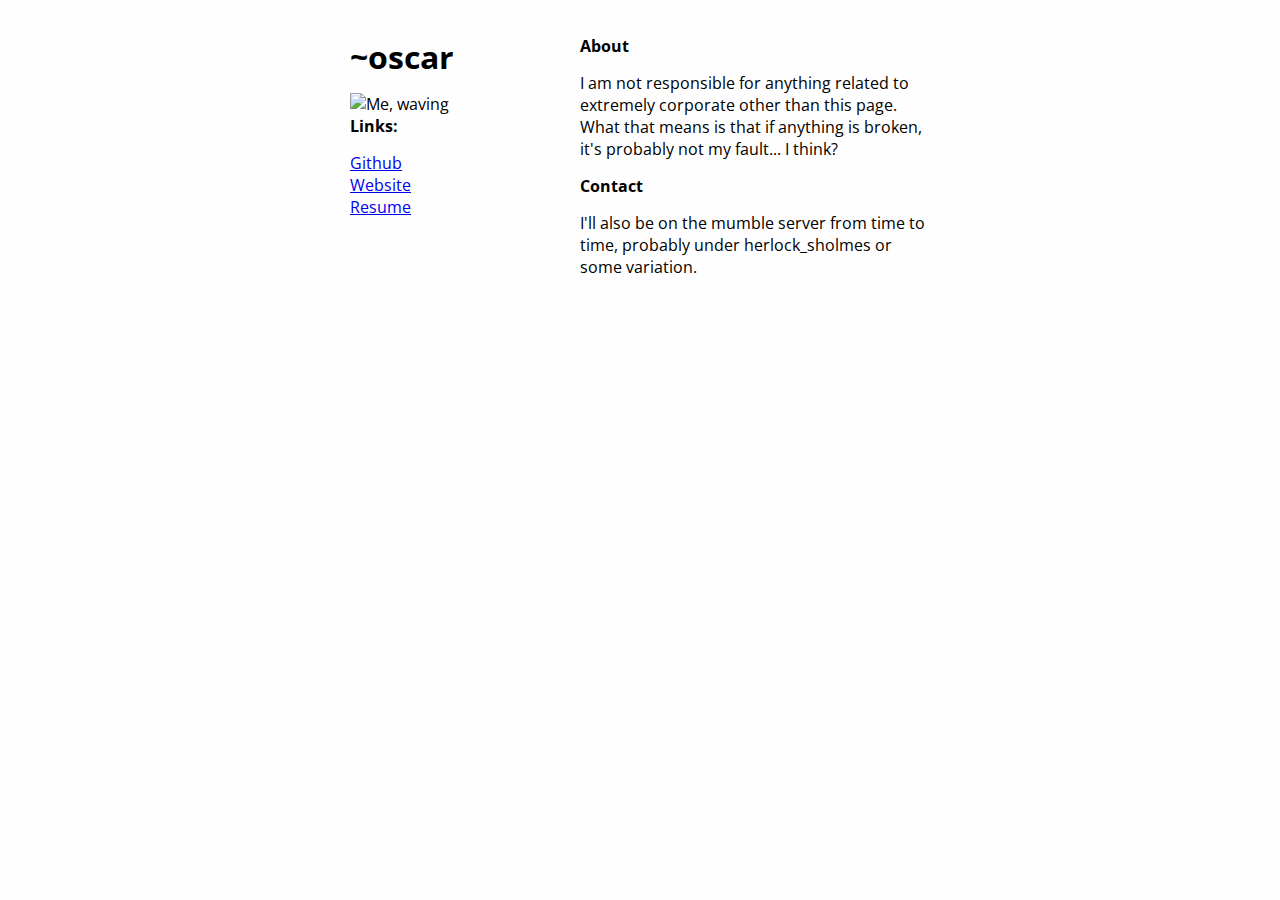
==== index.html @ f19b45e2 "Initial commit" ====
<!DOCTYPE html>
<html lang="en">
    <head>
        <meta charset="UTF-8">
        <meta name="viewport" content="width=device-width, initial-scale=1">
        <title>~oscar</title>
        <link rel="icon" href="res/awwThumbs.svg" sizes="any" type="image/svg+xml"/>
        <link rel="stylesheet" href="styles.css">
        <link rel="preconnect" href="https://fonts.googleapis.com">
        <link rel="preconnect" href="https://fonts.gstatic.com" crossorigin>
        <link href="https://fonts.googleapis.com/css2?family=Open+Sans&display=swap" rel="stylesheet">
    </head>

    <body>
        <div class="main">
            <header>
                <h1>~oscar</h1>
                <img alt="Me, waving" src="res/awwWave.png" type="image/png" width="200px">
                <h2>Links:</h2>
                <a href="https://github.com/LordExodius">Github</a>
                <br>
                <a href="https://awwscar.ca">Website</a>
                <br>
                <a href="res/resume.pdf">Resume</a>
            </header>

            <div id="content">
                <div id="about">
                    <h2>About</h2>
                    <p>
                        I am not responsible for anything related to extremely corporate other than this page.
                        What that means is that if anything is broken, it's probably not my fault... I think?
                    </p>
                </div>

                <div id="contact">
                    <h2>Contact</h2>
                    <p>
                        I'll also be on the mumble server from time to time, probably under herlock_sholmes or some variation.
                    </p>
                
                </div>
            </div>

        </div>
    </body>

</html>
---- styles.css ----
*
{
    font-family: "Open Sans", sans-serif;
    margin: 0;
    padding: 0;
}


.main
{
    display: block;
    justify-content: space-between;
    width: 100%;
    max-width: 610px;
    margin: 10px;
    padding: 10px;
}

#content
{
    display: inline-block;
    width: 80%;
    max-width: 350px;
    margin: 15px;
}

header
{
    display: block;
    float: left;
    width: 80%;
    max-width: 200px;
    margin: 15px;
}

body
{
    display: flex;
    width: 100%;
    background-color: #fefefe;
    color: black;
    justify-content: center;
}

img
{
    max-width: 100%;
}

h2
{
    font-size: medium;
}

h1, h2, p
{
    margin-bottom: 15px;
}
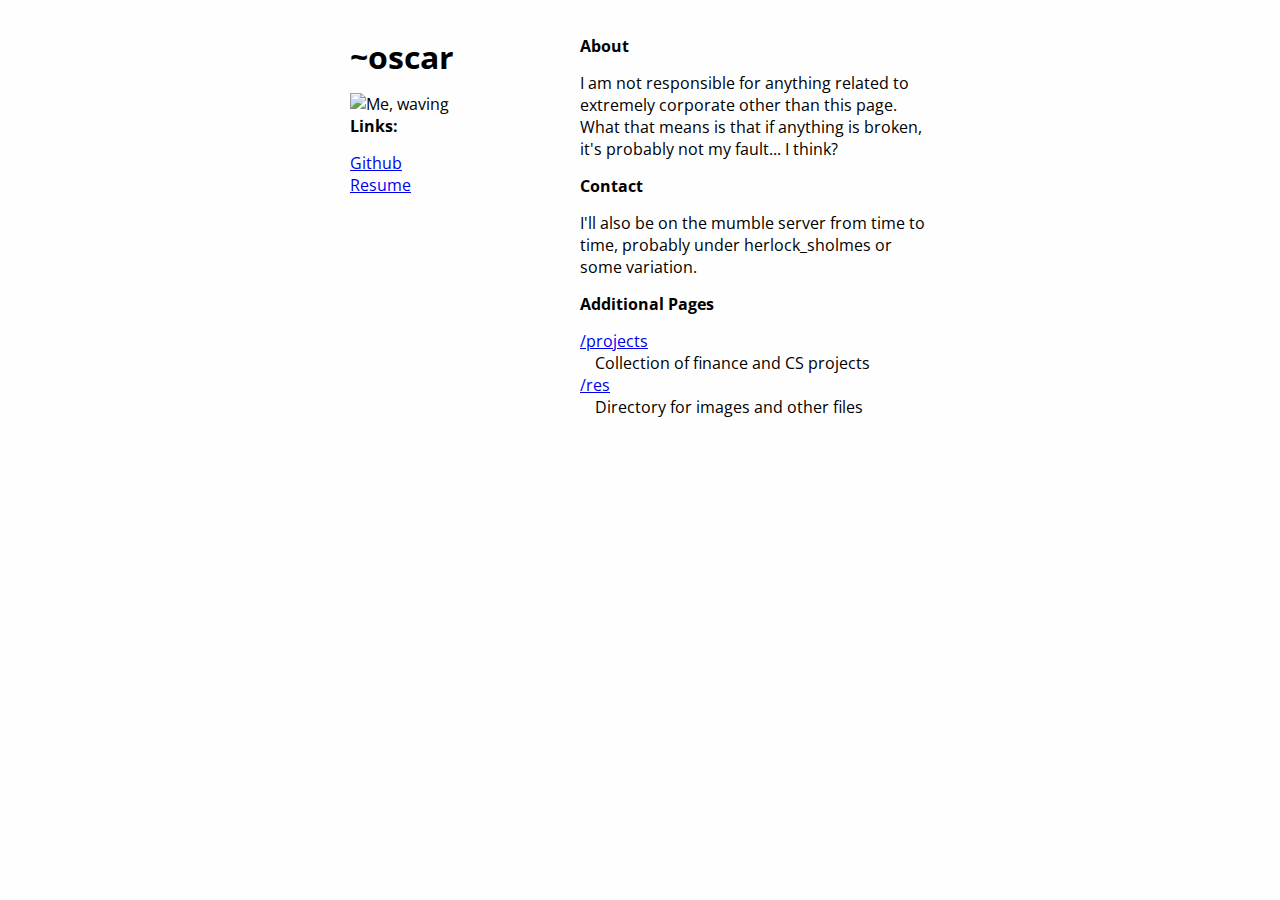
==== commit 6729b707: "added projects page and updated styling" ====
--- a/index.html
+++ b/index.html
@@ -17,11 +17,11 @@
                 <h1>~oscar</h1>
                 <img alt="Me, waving" src="res/awwWave.png" type="image/png" width="200px">
                 <h2>Links:</h2>
-                <a href="https://github.com/LordExodius">Github</a>
+                <a href="https://github.com/LordExodius" target="_blank">Github</a>
                 <br>
-                <a href="https://awwscar.ca">Website</a>
+                <a href="res/resume.pdf" target="_blank">Resume</a>
                 <br>
-                <a href="res/resume.pdf">Resume</a>
+
             </header>
 
             <div id="content">
@@ -38,7 +38,14 @@
                     <p>
                         I'll also be on the mumble server from time to time, probably under herlock_sholmes or some variation.
                     </p>
-                
+                </div>
+
+                <div id="subdir">
+                    <h2>Additional Pages</h2>
+                    <a href="projects/index.html">/projects</a>
+                    <ul>Collection of finance and CS projects</ul>
+                    <a href="res/index.html">/res</a>
+                    <ul>Directory for images and other files</ul>
                 </div>
             </div>
 
--- a/styles.css
+++ b/styles.css
@@ -52,7 +52,17 @@
     font-size: medium;
 }
 
+h3
+{
+    font-size: small;
+}
+
 h1, h2, p
 {
     margin-bottom: 15px;
+}
+
+ul, li
+{
+    margin-left: 15px;
 }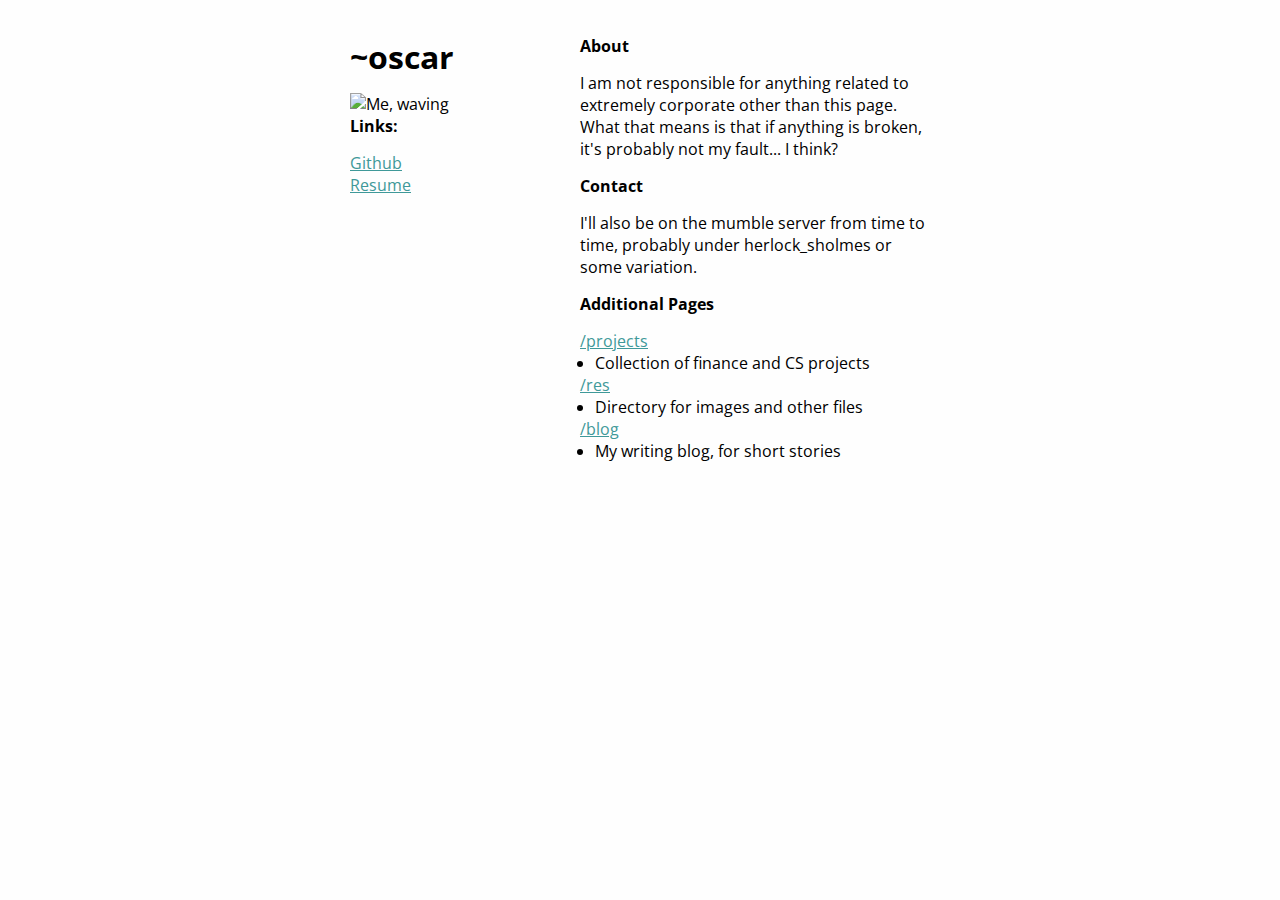
==== commit d79fe4fa: "added blog and updated css styles" ====
--- a/index.html
+++ b/index.html
@@ -12,7 +12,7 @@
     </head>
 
     <body>
-        <div class="main">
+        <div id="main">
             <header>
                 <h1>~oscar</h1>
                 <img alt="Me, waving" src="res/awwWave.png" type="image/png" width="200px">
@@ -43,9 +43,11 @@
                 <div id="subdir">
                     <h2>Additional Pages</h2>
                     <a href="projects/index.html">/projects</a>
-                    <ul>Collection of finance and CS projects</ul>
+                    <li>Collection of finance and CS projects</li>
                     <a href="res/index.html">/res</a>
-                    <ul>Directory for images and other files</ul>
+                    <li>Directory for images and other files</li>
+                    <a href="blog/index.html">/blog</a>
+                    <li>My writing blog, for short stories</li>
                 </div>
             </div>
 
--- a/styles.css
+++ b/styles.css
@@ -5,8 +5,8 @@
     padding: 0;
 }
 
-
-.main
+/* main block for */
+#main
 {
     display: block;
     justify-content: space-between;
@@ -16,12 +16,18 @@
     padding: 10px;
 }
 
+/* #content and header are one unit for two sided pages */
 #content
 {
     display: inline-block;
     width: 80%;
     max-width: 350px;
     margin: 15px;
+}
+
+#centered
+{
+    text-align: center;
 }
 
 header
@@ -65,4 +71,9 @@
 ul, li
 {
     margin-left: 15px;
+}
+
+a
+{
+    color: #3f9999;
 }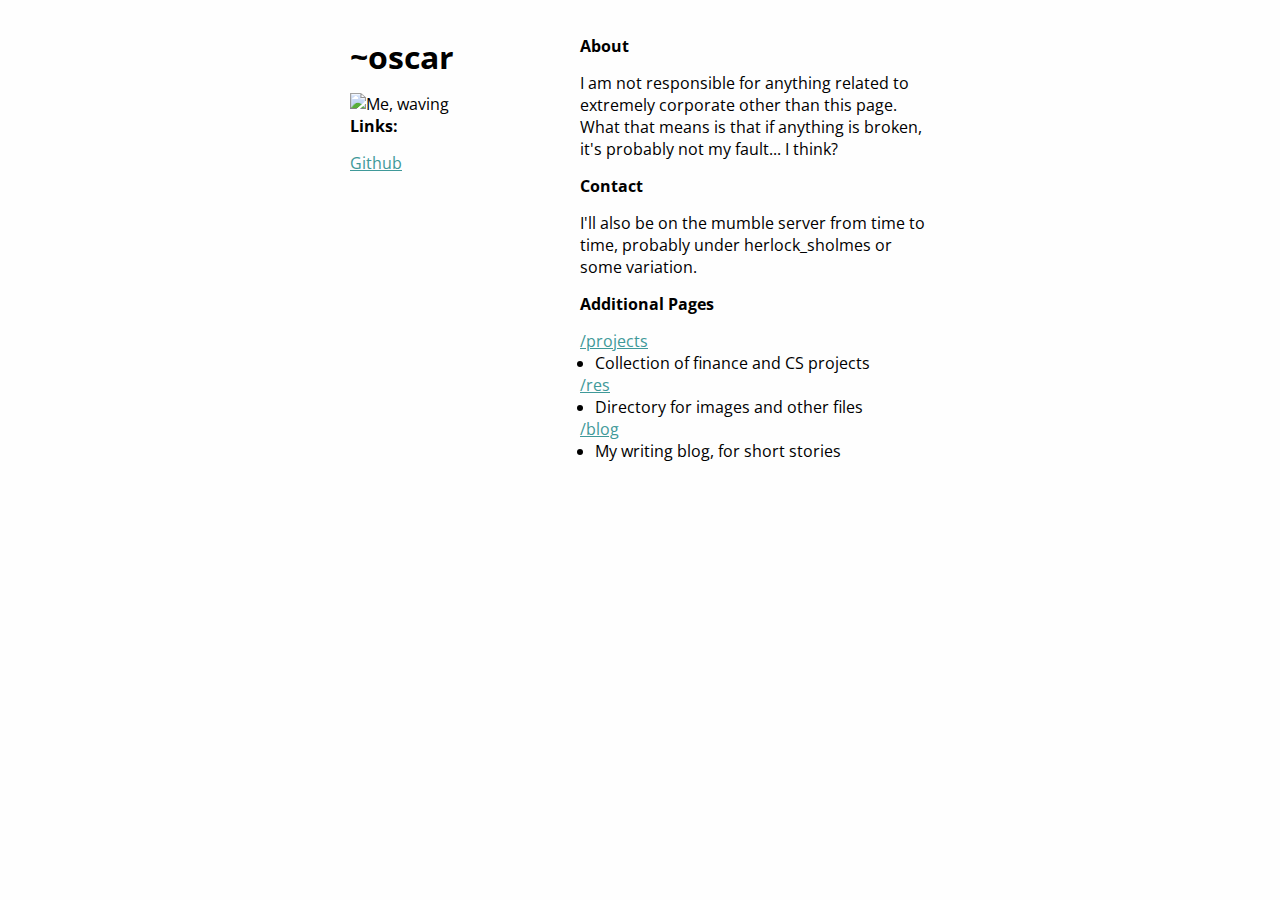
==== commit dca06479: "Update index.html" ====
--- a/index.html
+++ b/index.html
@@ -18,8 +18,6 @@
                 <img alt="Me, waving" src="res/awwWave.png" type="image/png" width="200px">
                 <h2>Links:</h2>
                 <a href="https://github.com/LordExodius" target="_blank">Github</a>
-                <br>
-                <a href="res/resume.pdf" target="_blank">Resume</a>
                 <br>
 
             </header>
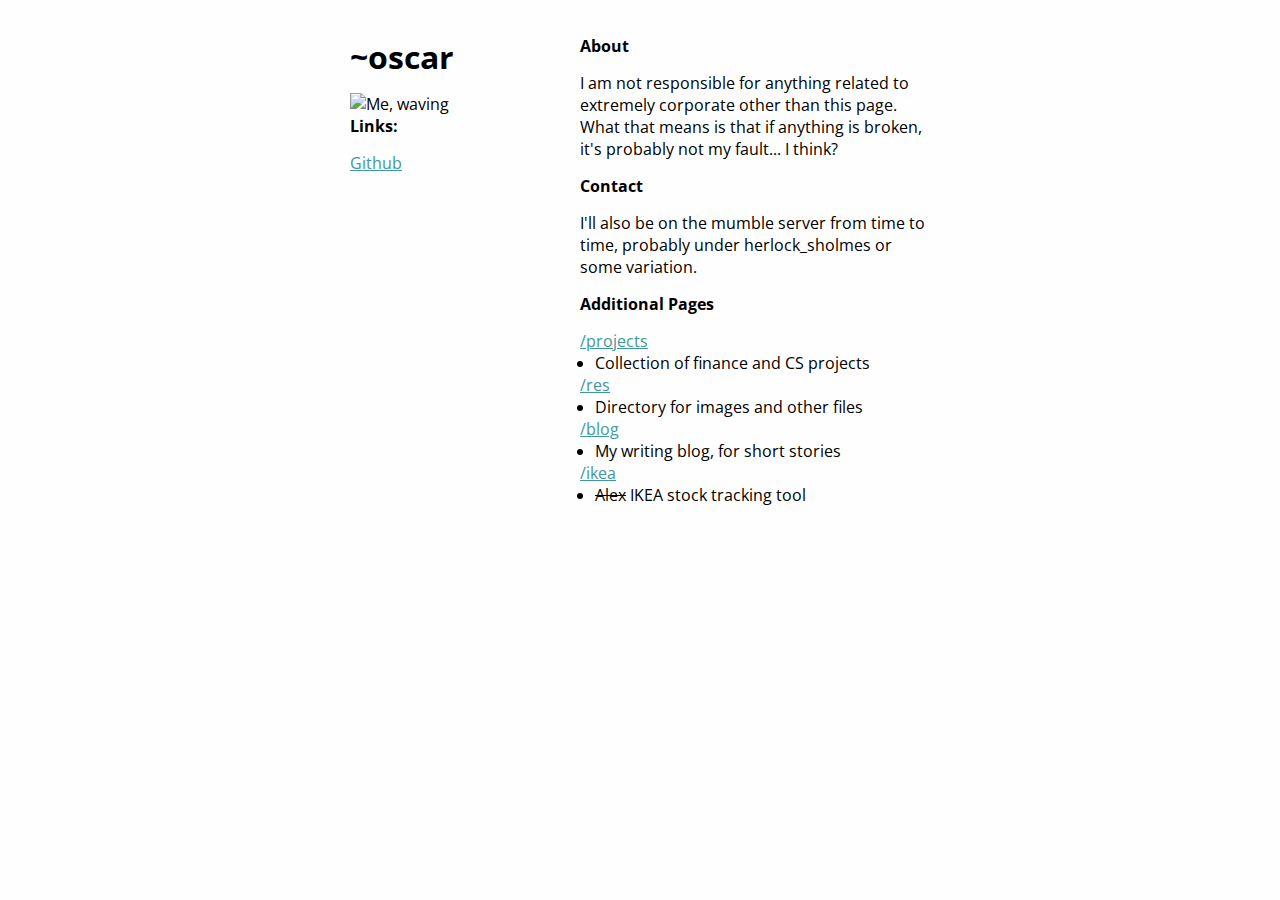
==== commit b34deea5: "commit on main" ====
--- a/index.html
+++ b/index.html
@@ -40,12 +40,14 @@
 
                 <div id="subdir">
                     <h2>Additional Pages</h2>
-                    <a href="projects/index.html">/projects</a>
+                    <a href="projects">/projects</a>
                     <li>Collection of finance and CS projects</li>
-                    <a href="res/index.html">/res</a>
+                    <a href="res">/res</a>
                     <li>Directory for images and other files</li>
-                    <a href="blog/index.html">/blog</a>
+                    <a href="blog">/blog</a>
                     <li>My writing blog, for short stories</li>
+                    <a href="ikea">/ikea</a>
+                    <li><del>Alex</del> IKEA stock tracking tool</li>
                 </div>
             </div>
 
--- a/styles.css
+++ b/styles.css
@@ -28,6 +28,11 @@
 #centered
 {
     text-align: center;
+}
+
+.mono
+{
+    font-family: monospace;
 }
 
 header
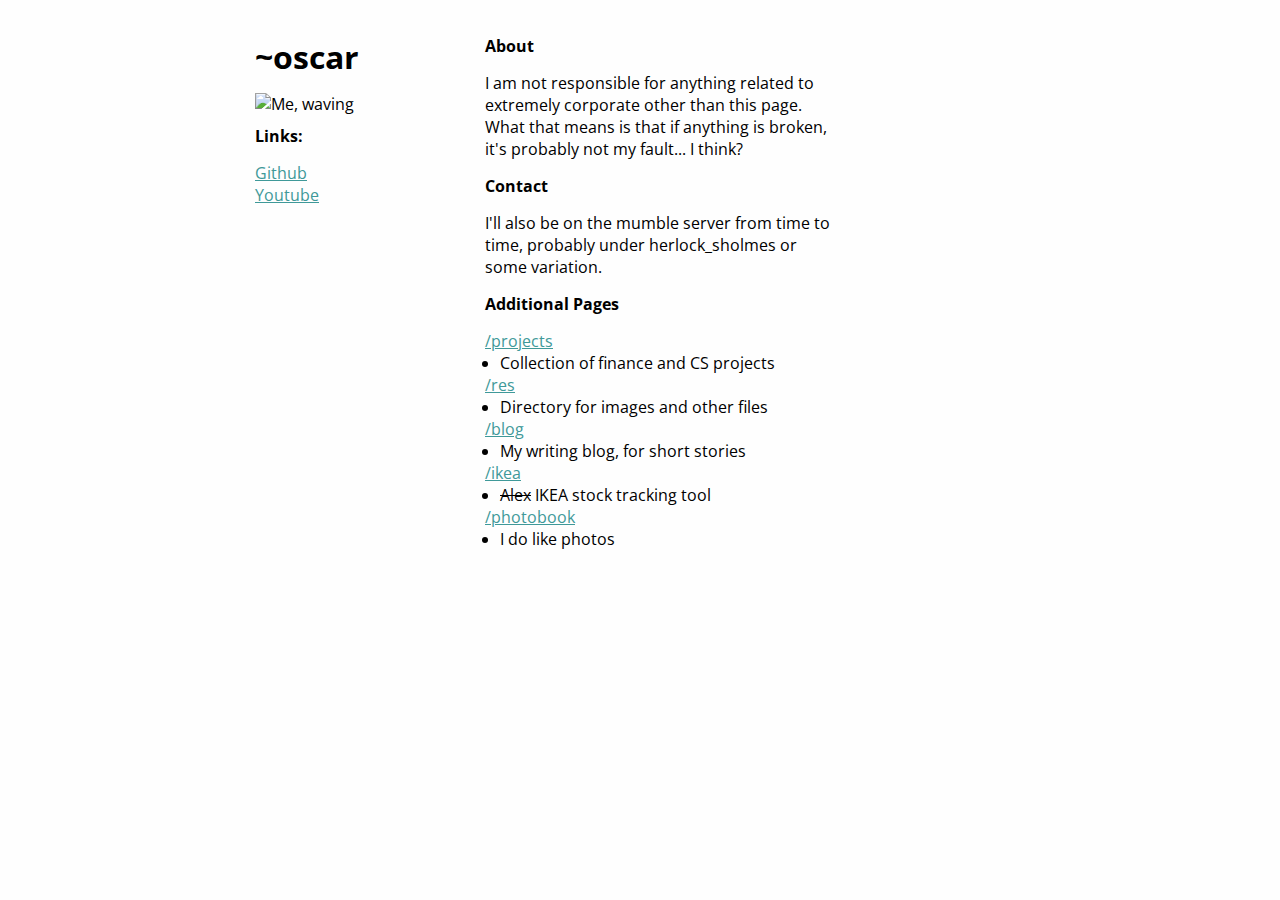
==== commit ec9cc314: "adding ikea and photobook pages" ====
--- a/index.html
+++ b/index.html
@@ -18,6 +18,8 @@
                 <img alt="Me, waving" src="res/awwWave.png" type="image/png" width="200px">
                 <h2>Links:</h2>
                 <a href="https://github.com/LordExodius" target="_blank">Github</a>
+                <br>
+                <a href="https://www.youtube.com/channel/UCfOYutg6O-AEyfvTADgCNAw" target="_blank">Youtube</a>
                 <br>
 
             </header>
@@ -48,6 +50,8 @@
                     <li>My writing blog, for short stories</li>
                     <a href="ikea">/ikea</a>
                     <li><del>Alex</del> IKEA stock tracking tool</li>
+                    <a href="photobook">/photobook</a>
+                    <li>I do like photos</li>
                 </div>
             </div>
 
--- a/styles.css
+++ b/styles.css
@@ -11,7 +11,17 @@
     display: block;
     justify-content: space-between;
     width: 100%;
-    max-width: 610px;
+    max-width: 800px;
+    margin: 10px;
+    padding: 10px;
+}
+
+#main-large
+{
+    display: flex;
+    justify-content: center;
+    width: 100%;
+    max-width: 1200px;
     margin: 10px;
     padding: 10px;
 }
@@ -25,7 +35,21 @@
     margin: 15px;
 }
 
-#centered
+#photo_content
+{
+    display: inline-block;
+    justify-content: center;
+    width: 80%;
+    max-width: 750px; /* thumbnail size + padding x2 */
+    margin: 15px;
+}
+
+#blog_background
+{
+    position: sticky;
+}
+
+.centered
 {
     text-align: center;
 }
@@ -33,6 +57,18 @@
 .mono
 {
     font-family: monospace;
+}
+
+.card
+{
+    border: 1px solid rgb(212, 207, 201);
+    display: inline-block;
+    font-family: monospace;
+    text-align: center;
+    padding: 15px;
+    box-shadow: 0px 5px 10px #999;
+    margin: 0px 0px 15px 15px;
+    max-width: 200px;
 }
 
 header
@@ -56,6 +92,7 @@
 img
 {
     max-width: 100%;
+    margin-bottom: 10px;
 }
 
 h2
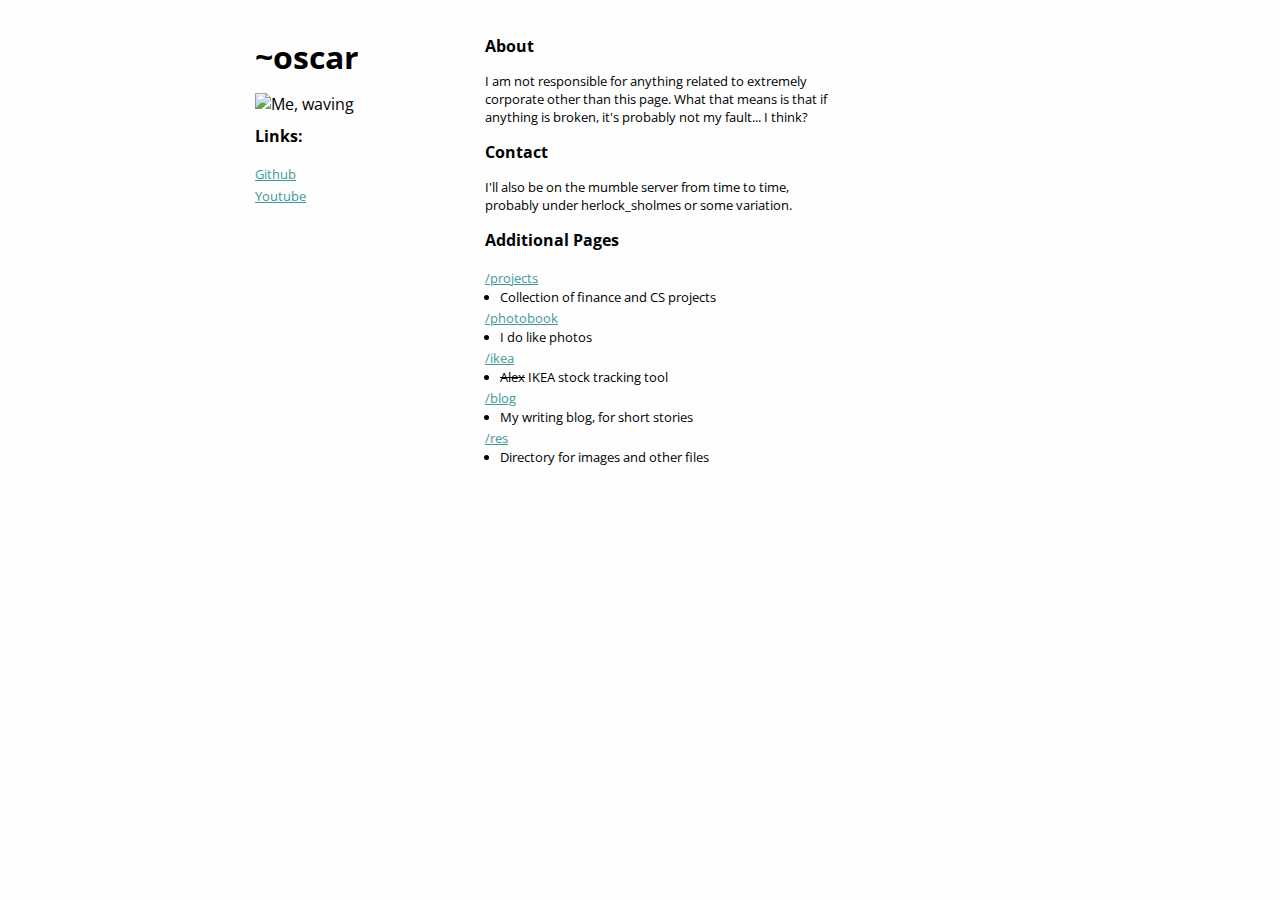
==== commit 19d750e8: "added modal images" ====
--- a/index.html
+++ b/index.html
@@ -44,14 +44,14 @@
                     <h2>Additional Pages</h2>
                     <a href="projects">/projects</a>
                     <li>Collection of finance and CS projects</li>
+                    <a href="photobook">/photobook</a>
+                    <li>I do like photos</li>
+                    <a href="ikea">/ikea</a>
+                    <li><del>Alex</del> IKEA stock tracking tool</li>
+                    <a href="blog">/blog</a>
+                    <li>My writing blog, for short stories</li>
                     <a href="res">/res</a>
                     <li>Directory for images and other files</li>
-                    <a href="blog">/blog</a>
-                    <li>My writing blog, for short stories</li>
-                    <a href="ikea">/ikea</a>
-                    <li><del>Alex</del> IKEA stock tracking tool</li>
-                    <a href="photobook">/photobook</a>
-                    <li>I do like photos</li>
                 </div>
             </div>
 
--- a/styles.css
+++ b/styles.css
@@ -41,12 +41,7 @@
     justify-content: center;
     width: 80%;
     max-width: 750px; /* thumbnail size + padding x2 */
-    margin: 15px;
-}
-
-#blog_background
-{
-    position: sticky;
+    margin: 7px;
 }
 
 .centered
@@ -57,6 +52,41 @@
 .mono
 {
     font-family: monospace;
+}
+
+/* modal classes for photobook */
+.modal
+{
+    display: none;
+    position: fixed;
+    top: 0;
+    z-index: 1;
+    width: 100%;
+    height: 100%;
+    overflow: auto;
+    background-color: rgba(0, 0, 0, 0.8);
+}
+
+.modal_image
+{
+    display: block;
+    margin: auto;
+    max-width: 80vw;
+    max-height: 80vh;
+}
+
+.modal_card
+{
+    border: 1px solid rgb(212, 207, 201);
+    background-color: #fefefe;
+    display: inline-block;
+    font-family: monospace;
+    text-align: center;
+    padding: 15px;
+    box-shadow: 0px 5px 10px #999;
+    margin: auto;
+    max-width: 80vw;
+    max-height: 80vh;
 }
 
 .card
@@ -100,7 +130,7 @@
     font-size: medium;
 }
 
-h3
+h3, p, a, li
 {
     font-size: small;
 }
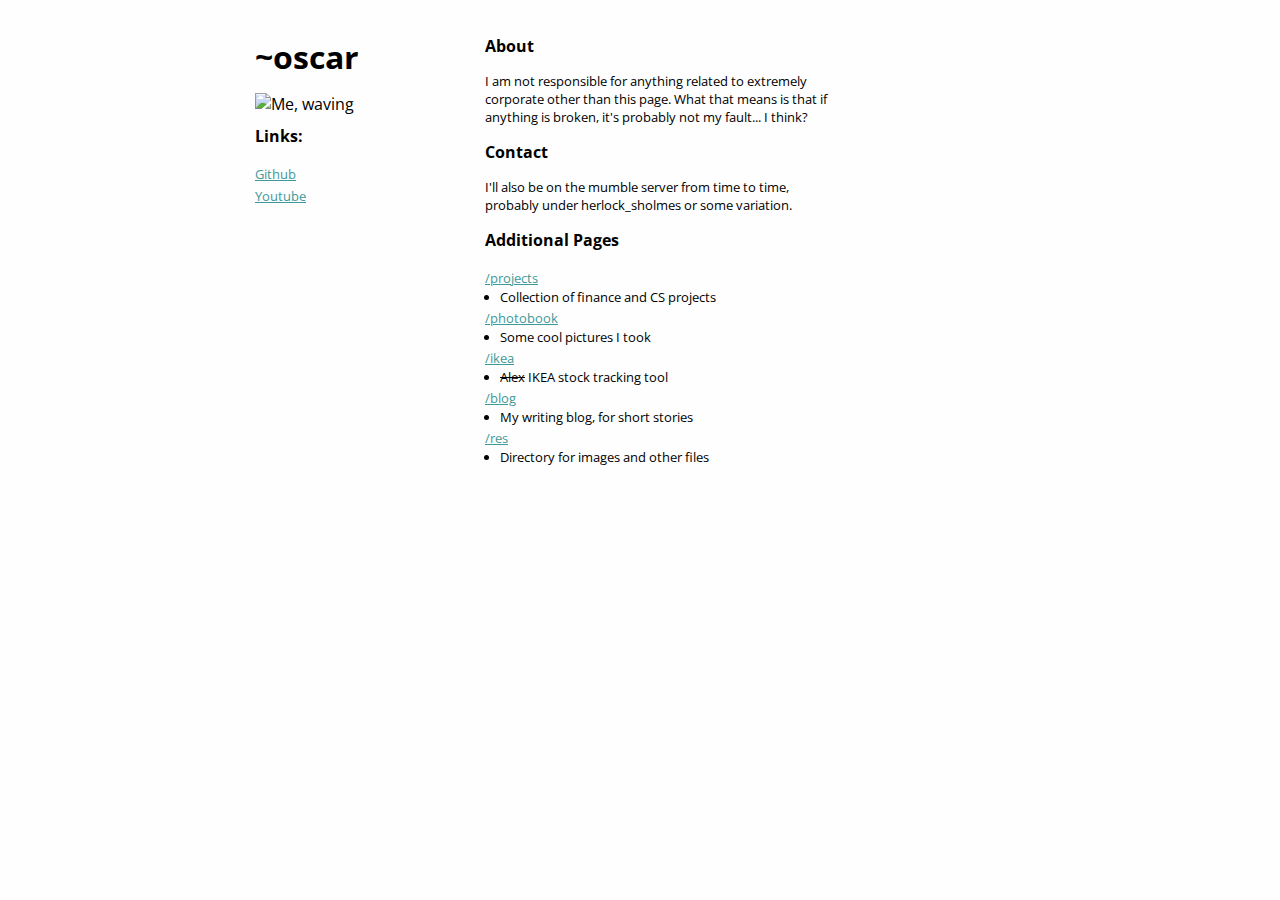
==== commit 02e38ad9: "link fix and formatting" ====
--- a/index.html
+++ b/index.html
@@ -45,7 +45,7 @@
                     <a href="projects">/projects</a>
                     <li>Collection of finance and CS projects</li>
                     <a href="photobook">/photobook</a>
-                    <li>I do like photos</li>
+                    <li>Some cool pictures I took</li>
                     <a href="ikea">/ikea</a>
                     <li><del>Alex</del> IKEA stock tracking tool</li>
                     <a href="blog">/blog</a>
